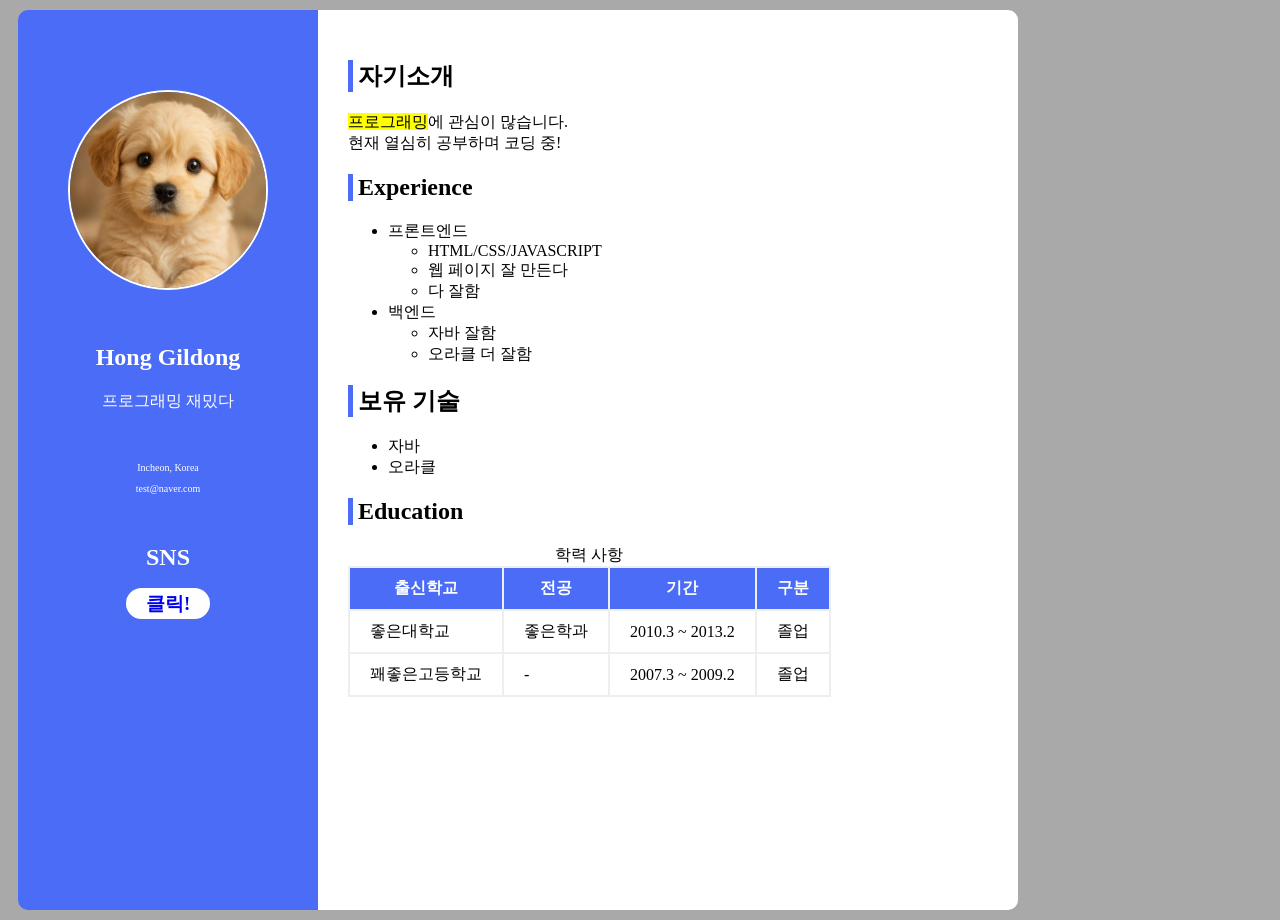
==== introduction/introduce.html @ b414ac62 "Add files via upload" ====
<!doctype html>
<html lang="ko">
<head>
	<title>온라인 프로필</title>
	<meta charset="utf-8">
    <style>
        #container{
            width: 1000px;
            min-height: 100vh;
            margin: 10px;
            display: flex;
            border-radius: 10px;
            overflow: hidden;
        }
        aside{
            width: 300px;
            text-align: center;
            background-color: #4a6cf7;
            color: white;
        }
        #main{
            width: 700px;
            box-sizing: border-box;
            padding: 30px;
            background-color: white;
        }
        img{
            width: 70%;
            border: 2px solid white;
            border-radius: 50%;
            margin: 30px;
        }
        .subtitle{
            border-left: 5px solid #4a6cf7;
            padding-left: 5px;
        }
        table,tr,th,td{
            padding: 10px 20px;
            border: 2px solid #eee;
            border-collapse: collapse;
        }
        thead{
            color: white;
            background-color: #4a6cf7;
        }
        aside>div{
            margin: 50px 10px;
        }
        #detail{
            font-size: 10px;
        }
        a{
            background-color: white;
            text-decoration: none;
            padding: 5px 20px;
            border-radius: 20px;
        }
    </style>
  
</head>

<body style="background-color: darkgray;">
    <div id="container">
        <!-- 사이드바 -->
        <aside>
            <div id="namecard">
                <img src="01.jpg" alt="">
                <h1>Hong Gildong</h1>    
                <p>프로그래밍 재밌다</p>
            </div>
            <div id="detail">
                <p>Incheon, Korea</p>
                <p>test@naver.com</p>                                 
            </div>
            <div id="sns">
                <h2>SNS</h2>
                <h3><a href="#">클릭!</a></h3>
            </div>           
        </aside>
        <div id="main">
            <section>
                <h2 class="subtitle">자기소개</h2>
                <p><mark>프로그래밍</mark>에 관심이 많습니다. <br>현재 열심히 공부하며 코딩 중!</p>
            </section>

            <!-- 경력 -->
            <section>
                <h2 class="subtitle">Experience</h2>
                <ul>
                    <li>프론트엔드
                        <ul>
                            <li>HTML/CSS/JAVASCRIPT </li>
                            <li>웹 페이지 잘 만든다 </li>
                            <li>다 잘함</li> 
                        </ul>
                    </li>
                    <li>백엔드
                        <ul>
                            <li>자바 잘함 </li>
                            <li>오라클 더 잘함</li>
                        </ul>                        
                    </li>
                </ul>             
            </section>

            <!-- 숙련도 -->
            <section>
                <h2 class="subtitle">보유 기술</h2>
                <!-- <li style="list-style: none;">  -->
                    <ul>
                        <li>자바 </li>
                        <li>오라클</li>
                    </ul>                        
                <!-- </li> -->
            </section>

            <!-- 학력 -->
            <section>
                <h2 class="subtitle">Education</h2>
                <table>
                  <caption>학력 사항</caption>
                  <thead>
                      <tr>
                          <th>출신학교</th>
                          <th>전공</th>
                          <th>기간</th>
                          <th>구분</th>
                      </tr>
                  </thead>
                  <tbody>
                      <tr>
                          <td>좋은대학교</td>
                          <td>좋은학과</td>
                          <td>2010.3 ~ 2013.2</td>
                          <td>졸업</td>
                      </tr>
                      <tr>
                          <td>꽤좋은고등학교</td>
                          <td> - </td>
                          <td>2007.3 ~ 2009.2</td>
                          <td>졸업</td>
                      </tr>
                  </tbody>
                </table>
            </section>
        </div>        
    </div>
</body>
</html>
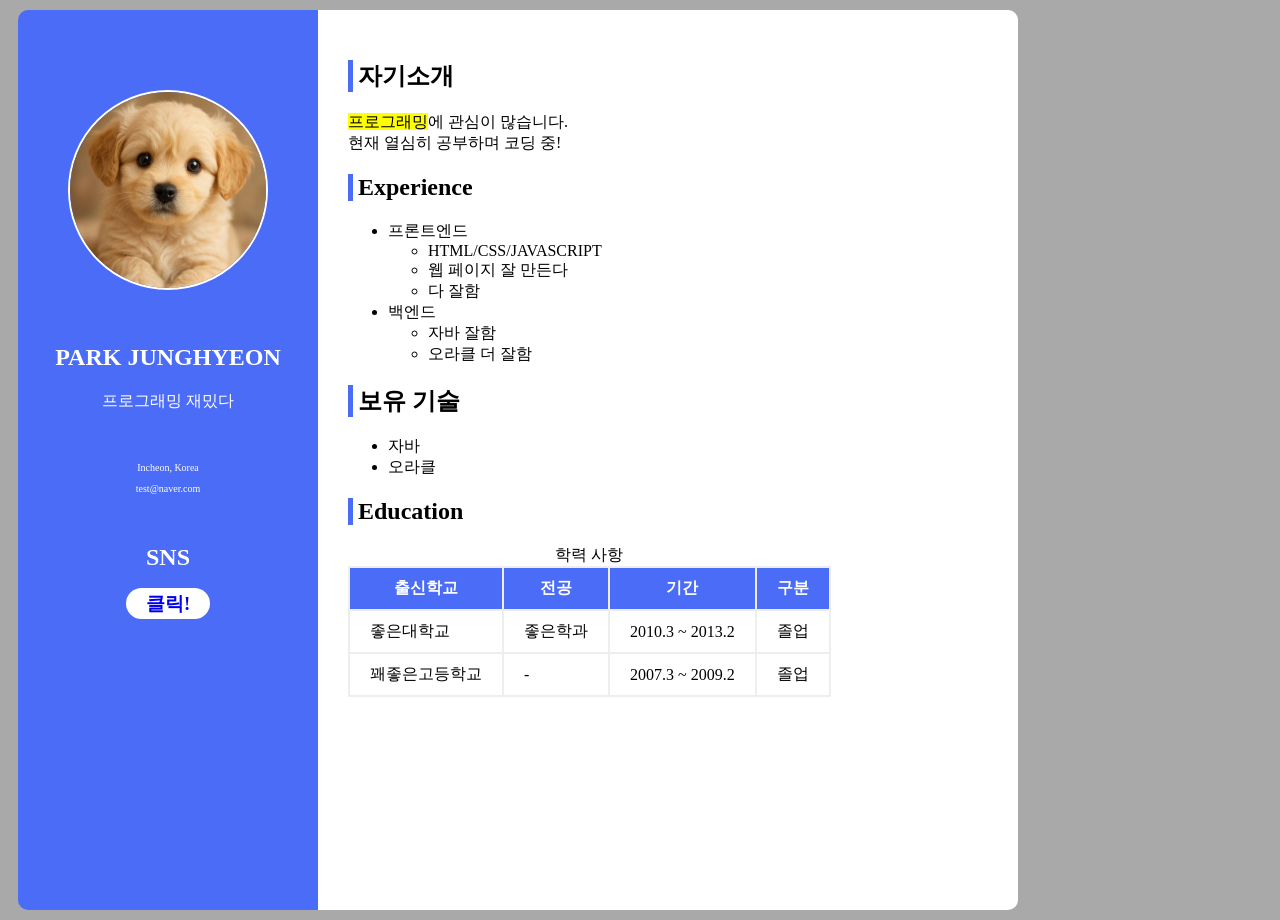
==== commit 29083e1e: "Update personal information in introduce.html" ====
--- a/introduction/introduce.html
+++ b/introduction/introduce.html
@@ -65,7 +65,7 @@
         <aside>
             <div id="namecard">
                 <img src="01.jpg" alt="">
-                <h1>Hong Gildong</h1>    
+                <h1>PARK JUNGHYEON</h1>    
                 <p>프로그래밍 재밌다</p>
             </div>
             <div id="detail">
@@ -146,4 +146,4 @@
         </div>        
     </div>
 </body>
-</html>+</html>
